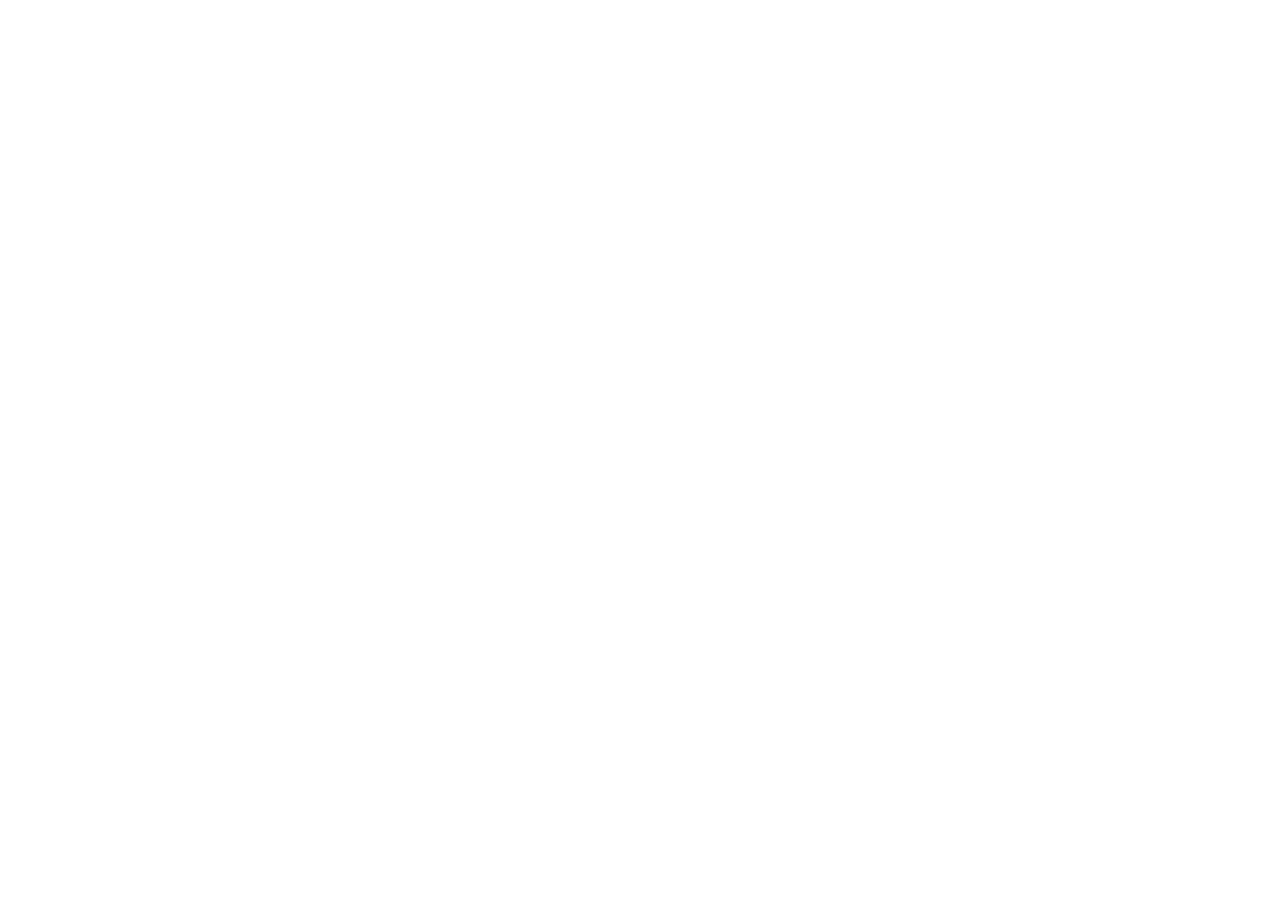
==== index.html @ fd0d32fc "test" ====
<!DOCTYPE html>
<html lang="en">
<head>
	<meta charset="UTF-8">
	<meta name="viewport" content="width=device-width, initial-scale=1.0">
	<title>Pet Store</title>
	<link rel="stylesheet" href="css/bootstrap.min.css">
	<link rel="stylesheet" href="css/font-awesome.min.css">
	<link rel="stylesheet" href="css/styles.css">
</head>
<body>
<div class="container"></div>
	<!-- scripts -->
	<script src="https://ajax.googleapis.com/ajax/libs/jquery/1.11.3/jquery.min.js"></script>
	<script src="js/bootstrap.min.js"></script>
</body>
</html>
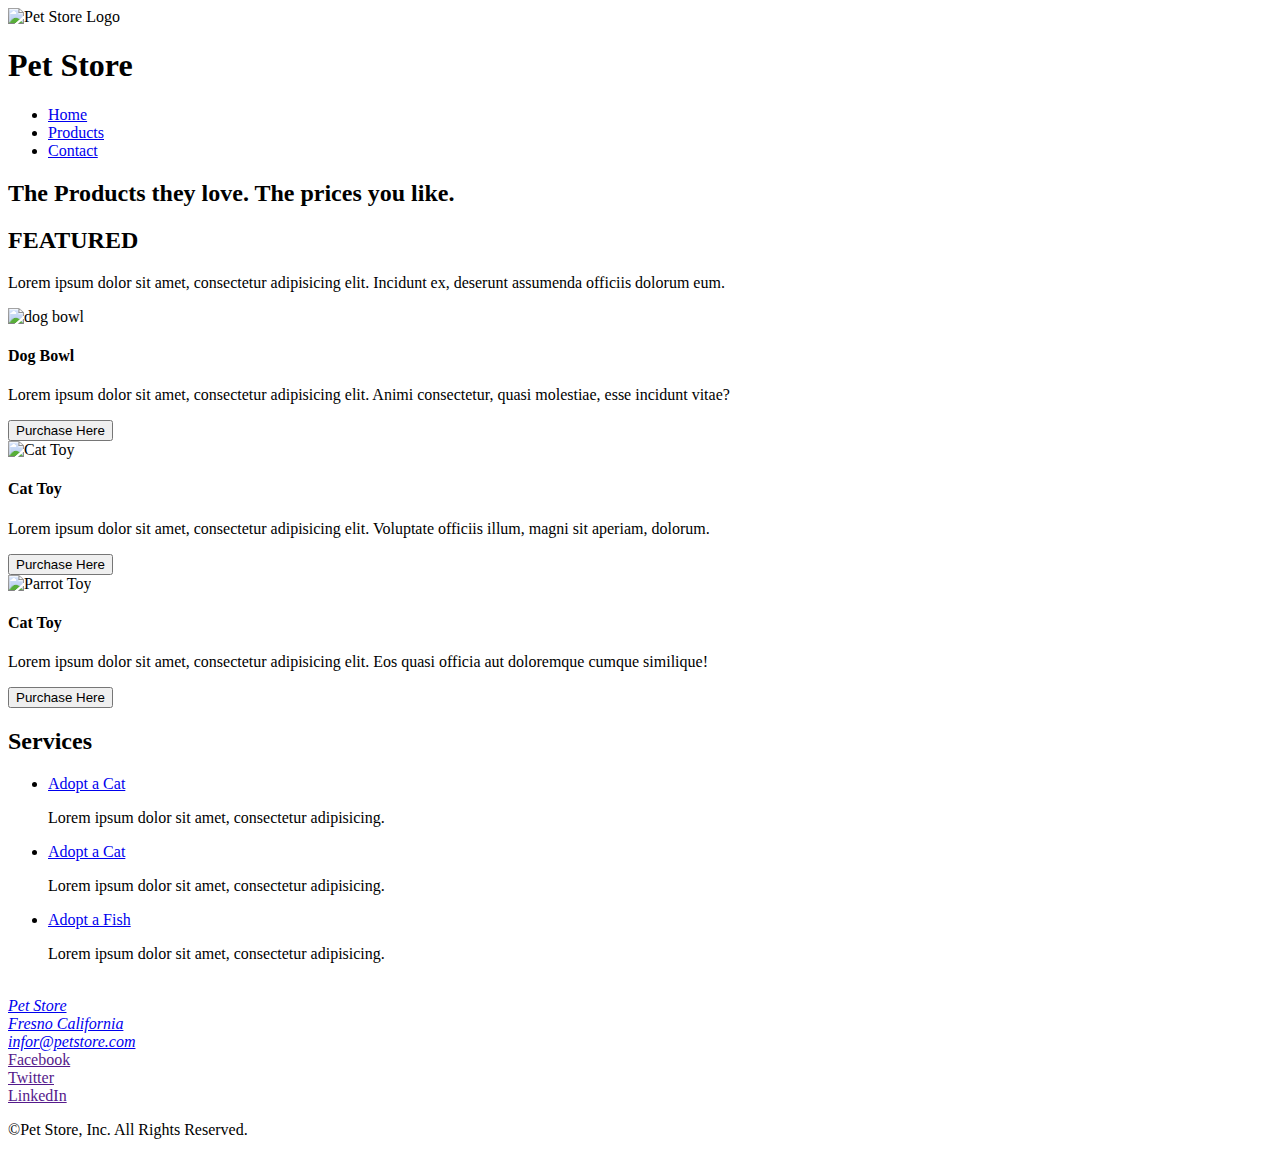
==== commit f43dd4fe: "HOMEPAGE FIXED" ====
--- a/index.html
+++ b/index.html
@@ -9,7 +9,142 @@
 	<link rel="stylesheet" href="css/styles.css">
 </head>
 <body>
-<div class="container"></div>
+	<div class="container">
+		<!-- header starts -->
+		<header class="row">
+			<div class="col-xs-8 col-sm-4 col-md-6 centered">
+				<img src="img/petstore_logo.png" alt="Pet Store Logo" class="pull-left logo">
+				<h1 class="pull-left text-center">Pet Store</h1>
+			</div>
+			<!-- begining of nav -->
+			<nav class="col-xs-12 col-sm-7 col-md-6">
+				<ul class="nav nav-pills pull-right">
+					<li role="presentation" class="active">
+						<a href="#">Home</a>
+					</li>
+					<li role="presentation">
+						<a href="#">Products</a>
+					</li>
+					<li role="presentation">
+						<a href="#">Contact</a>
+					</li>
+				</ul>
+			</nav>
+			<!-- end of nav -->
+		</header>
+		<!-- header ends -->
+	</div>
+	<!-- end of container -->
+	<!-- hero img  -->
+	<div class="jumbotron">
+		<div class="container text-center text-uppercase">
+			<h2>The Products they love. The prices you like.</h2>
+		</div>
+	</div>
+	<!-- hero img ends  -->
+	<!-- featured items seciton -->
+	<section class="container">
+		<div class="row">
+			<div class="col-sm-7 text-justify featured">
+				<h2 class="text-uppercase">FEATURED</h2>
+				<p>Lorem ipsum dolor sit amet, consectetur adipisicing elit. Incidunt ex, deserunt assumenda officiis dolorum eum.</p>
+				<div class="row">
+				<div class="col-sm-4 product">
+					<div class="row">
+						<col-sm-12 class="col-sm-12 col-xs-6 img-box">
+							<img src="img/product1.jpg" alt="dog bowl" class="img-responsive">
+						<h4>Dog Bowl</h4>
+						<p>Lorem ipsum dolor sit amet, consectetur adipisicing elit. Animi consectetur, quasi molestiae, esse incidunt vitae?</p>
+						<button class="btn btn-xs center-block">Purchase Here</button>
+					</col-sm-12>
+					</div>
+				</div>
+				<div class="col-sm-4 product">
+					<div class="row">
+						<col-sm-12 class="col-sm-12 col-xs-6 img-box">
+							<img src="img/product2.jpg" alt="Cat Toy" class="img-responsive">
+							<h4>Cat Toy</h4>
+							<p>Lorem ipsum dolor sit amet, consectetur adipisicing elit. Voluptate officiis illum, magni sit aperiam, dolorum.</p>
+							<button class="btn btn-xs center-block">Purchase Here</button>
+						</col-sm-12>
+					</div>
+				</div>
+				<div class="col-sm-4 product">
+					<div class="row">
+						<col-sm-12 class="col-sm-12 col-xs-6 img-box">
+							<img src="img/product3.jpg" alt="Parrot Toy" class="img-responsive">
+							<h4>Cat Toy</h4>
+							<p>Lorem ipsum dolor sit amet, consectetur adipisicing elit. Eos quasi officia aut doloremque cumque similique!</p>
+							<button class="btn btn-xs center-block">Purchase Here</button>
+						</col-sm-12>
+					</div>
+				</div>
+				</div>
+			</div>
+			<!-- servies start -->
+			<aside class="col-sm-3 col-sm-offset-2">
+				<h2 class="text-center text-uppercase">Services</h2>
+				<ul class="nav nav-pills nav-stacked text-center">
+					<li role="presentation">
+						<a href="#" class="text-uppercase">Adopt a Cat</a>
+						<p>Lorem ipsum dolor sit amet, consectetur adipisicing.</p>
+					</li>
+					<li role="presentation">
+						<a href="#" class="text-uppercase">Adopt a Cat</a>
+						<p>Lorem ipsum dolor sit amet, consectetur adipisicing.</p>
+					</li>
+					<li role="presentation">
+						<a href="#" class="text-uppercase">Adopt a Fish</a>
+						<p>Lorem ipsum dolor sit amet, consectetur adipisicing.</p>
+					</li>
+				</ul>
+			</aside>
+		</div>
+	</section>
+	<!-- End of Section containing featuered items and Services -->
+<footer class="container-fluid">
+	<div class="row centered">
+		<div class="col-xs-6 col-sm-1 col-sm-offset-1">
+			<img src="img/petstore_logo.png" alt="" class="logo">
+		</div>
+		<div class="col-xs-3 col-sm-offset-1 conatact-info">
+			<address>
+				<a href="#">
+					Pet Store <br>
+					Fresno California<br>
+
+				</a>
+				<a href="#">
+					infor@petstore.com
+				</a>
+			</address>
+		</div>
+		<div class="col-sm-2 social"><a href="">
+			<i class="fab fa-facebook"></i>
+			<span class="hidden-xs">Facebook</span>
+			</a>
+		</div>
+		<div class="col-sm-2 social"><a href="">
+			<i class="fab fa-facebook"></i>
+			<span class="hidden-xs">Twitter</span>
+			</a>
+	</div>
+		<div class="col-sm-2 social"><a href="">
+			<i class="fab fa-facebook"></i>
+			<span class="hidden-xs">LinkedIn</span>
+		</a>
+		</div>
+	</div>
+	<div class="row">
+		<div class="col-sm-12 fine-print text-center">
+			<p>&copy;Pet Store, Inc. All Rights Reserved.</p>
+		</div>
+	</div>
+</footer>
+
+
+
+
 	<!-- scripts -->
 	<script src="https://ajax.googleapis.com/ajax/libs/jquery/1.11.3/jquery.min.js"></script>
 	<script src="js/bootstrap.min.js"></script>
